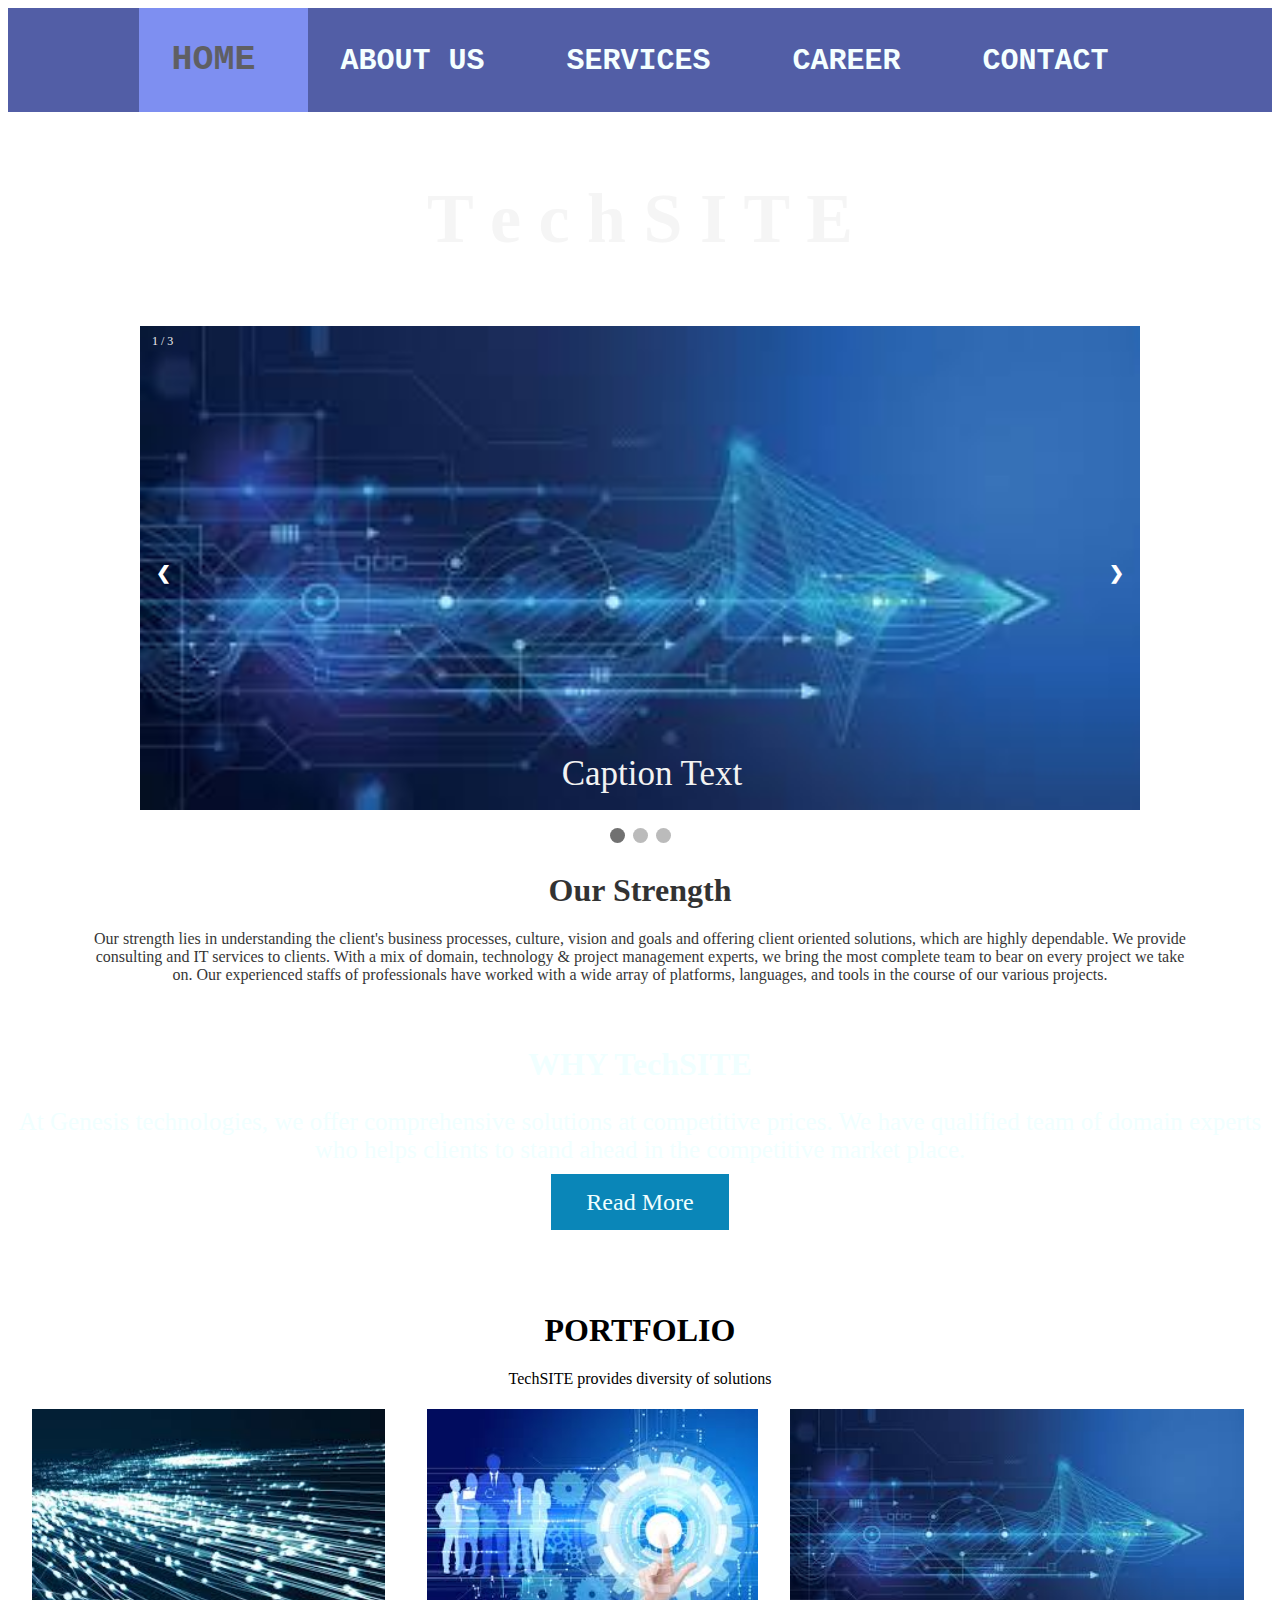
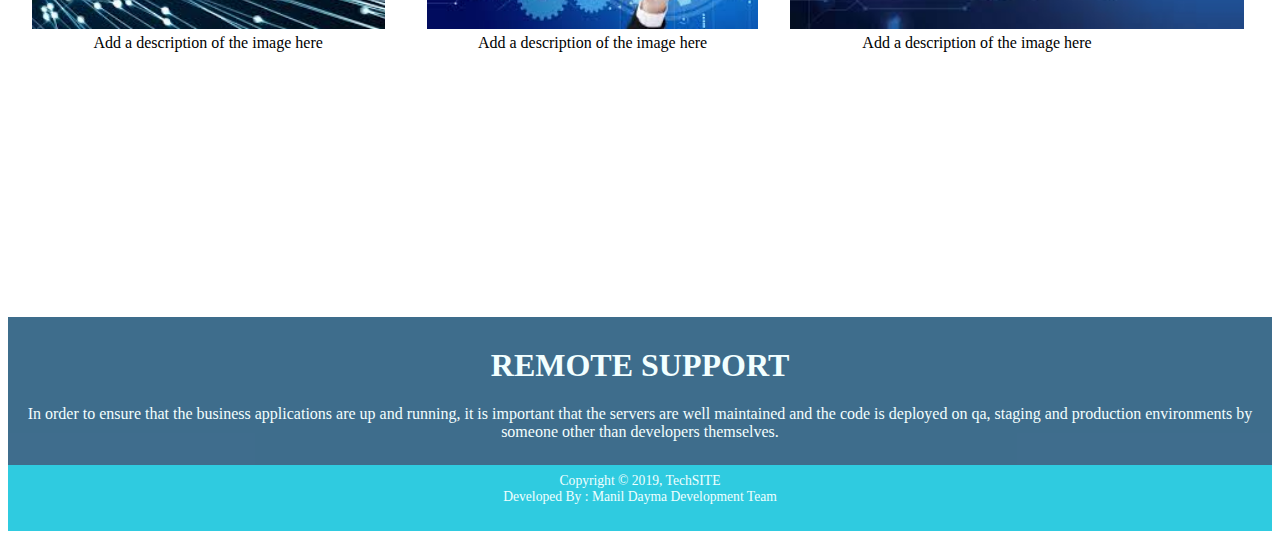
==== index.html @ 1affb9ef "updated" ====
<html>
  <head>
    <title>TechSITE</title>
    
  </head>
  <link rel="stylesheet" href="style.css" />
  <body >

    <nav class="menu">
      <a id="link" href="index.html" class="ma"> HOME </a>
      <a id="link" href="about.html" class="m1"> ABOUT US </a>
      <a id="link" href="services.html" class="m1"> SERVICES </a>
      <a id="link" href="career.html" class="m1"> CAREER </a>
      <a id="link" href="contact.html" class="m1"> CONTACT </a>

    </nav>
   
    <div>
      <h1 id="techsite">T e c h S I T E</h1>
    </div>

    <div class="slideshow-container">

      <div class="mySlides fade">
          <div class="numbertext">1 / 3</div>
          <img src="./images/2.jpg" style="width:100%">
          <div class="text">Caption Text</div>
        </div>
      
        <div class="mySlides fade">
          <div class="numbertext">2 / 3</div>
          <img src="./image/1.jpg" style="width:100%">
          <div class="text">Caption Two</div>
        </div>
      
        
        <div class="mySlides fade">
          <div class="numbertext">3 / 3</div>
          <img src="./image/3.jpg" style="width:100%">
          <div class="text">Caption Three</div>
        </div>
        
        <a class="prev" onclick="plusSlides(-1)">&#10094;</a>
        <a class="next" onclick="plusSlides(1)">&#10095;</a>
        
        </div>
        <br>
        
        <div style="text-align:center">
          <span class="dot" onclick="currentSlide(1)"></span> 
          <span class="dot" onclick="currentSlide(2)"></span> 
          <span class="dot" onclick="currentSlide(3)"></span> 
        </div>
        
        <script>
        var slideIndex = 1;
        showSlides(slideIndex);
        
        function plusSlides(n) {
          showSlides(slideIndex += n);
        }
        
        function currentSlide(n) {
          showSlides(slideIndex = n);
        }
        
        function showSlides(n) {
          var i;
          var slides = document.getElementsByClassName("mySlides");
          var dots = document.getElementsByClassName("dot");
          if (n > slides.length) {slideIndex = 1}    
          if (n < 1) {slideIndex = slides.length}
          for (i = 0; i < slides.length; i++) {
              slides[i].style.display = "none";  
          }
          for (i = 0; i < dots.length; i++) {
              dots[i].className = dots[i].className.replace(" active", "");
          }
          slides[slideIndex-1].style.display = "block";  
          dots[slideIndex-1].className += " active";
        }
        </script>
        
   <div class="strength">
        <h1>Our Strength</h1>
        <p id="p1">Our strength lies in understanding the client's business processes, 
          culture, vision and goals and offering client oriented solutions, 
          which are highly dependable. We provide consulting and IT services to clients. 
          With a mix of domain, technology & project management experts, 
          we bring the most complete team to bear on every project we take on. 
          Our experienced staffs of professionals have worked with a wide array of platforms, languages, 
          and tools in the course of our various projects.</p>
   </div>

    <div class="why">
      <h1>WHY TechSITE</h1>
       <p class="whyp">At Genesis technologies, we offer comprehensive solutions at competitive prices.
         We have qualified team of domain experts who helps 
         clients to stand ahead in the competitive market place.</p>
      <a class='readmore' id="link" href="services.html" >Read More</a>
    </div>

    <div class="port">
       <h1>PORTFOLIO</h1>
       <p>TechSITE provides diversity of solutions</p>

       <div class="row">
          <div class="column">
            <img src="./images/4.jpg"  style="height:220px">
            <div class="desc">Add a description of the image here</div>
          </div>
          <div class="column">
            <img src="./images/5.jpg"  style="height:220px">
            <div class="desc">Add a description of the image here</div>
          </div>
          <div class="column">
            <img src="./images/2.jpg"  style="height:220px">
            <div class="desc">Add a description of the image here</div>
          </div>
        </div>

    </div>

    <div class="remote">
      <h1>REMOTE SUPPORT</h1>
      <p style="text-align:center">In order to ensure that the business
         applications are up and running, it is important that the servers
          are well maintained and the code is deployed on qa, staging and 
          production environments by someone other than developers themselves.
        </p>
    </div>

    <footer>
      <div> Copyright &copy; 2019, TechSITE </div>
      <div> Developed By : Manil Dayma Development Team</div>
    </footer>
  </body>
</html>
---- style.css ----
body{
  background-image: url(./image/home.jpg);
  background-position: center;
  background-repeat: no-repeat;
  background-size: cover;
  background-attachment: fixed;
}

.heading {
  text-align: center;
}
.menu {
  background-color: rgb(9, 27, 129);
  text-align: center;
  padding: 2rem;
  opacity: .7;
}
.ma{
  background-color: rgb(72, 97, 236);
  color: rgb(28, 28, 34);
  padding-right: 10px;
  font-family: "Courier New", Courier, monospace;
  font-size: 35px;
  padding: 2rem;
  font-weight:bold;
}
.m1 {
  color: azure;
  padding-right: 10px;
  font-family: "Courier New", Courier, monospace;
  font-size: 30px;
  padding: 2rem;
  font-weight:bold;
}
.m1:hover {
  background-color: rgb(23, 42, 150);
}

#techsite{
  color: whitesmoke;
  font-size:70px;
  font-weight:bold;
  padding-left: 50px;
  padding-right:50px;
  padding:20px;
  text-align:center;
  font-family: 'Times New Roman', Times, serif;
}

#link {
  text-decoration: none;
}
.strength{
  padding-top:.2rem;
  padding-bottom:1rem;
  padding-left: 5rem;
  padding-right:5rem;
  text-align: center;
  background: white;
  opacity: .8;
}
.why {
  color: azure;
  text-align: center;
  padding: 8px;
  height:250px;
}
.whyp{
  text-align: center;
  font-size: 25px;  
}
.readmore{
    color: azure;
    font-size: 1.5rem;
    background: rgb(10, 134, 184);
    padding: 15px;
    padding-left: 35px; 
    padding-right: 35px;
    
}
.readmore:hover{
    background: rgb(122, 204, 252);
    transition-duration: .5s;
}
.port {
  height: 70%;
  background-color: white;
  text-align: center;
  padding: 0.5rem;
}
.remote {
  color: azure;
  background: rgb(15, 73, 112);
  background-position: center;
  background-repeat: no-repeat;
  background-size: cover;
  text-align: center;
  padding: 0.5rem;
  opacity: .8;
}
footer {
  height:50px; 
  padding-top:10px;
  font-size: .85rem;
  background: #2fcbe0;
  color: azure;
  padding: .5rem;
  text-align: center;
}

.column {
  float: left;
  width: 30%;
  padding: 5px;
}

/* Clear floats after image containers */
.row::after {
  content: "";
  clear: both;
  display: table;
}
.desc{
  margin:5px;
}

.mySlides {display: none}
img {vertical-align: middle;}

/* Slideshow container */
.slideshow-container {
  max-width: 1000px;
  position: relative;
  margin: auto;
}

/* Next & previous buttons */
.prev, .next {
  cursor: pointer;
  position: absolute;
  top: 50%;
  width: auto;
  padding: 16px;
  margin-top: -22px;
  color: white;
  font-weight: bold;
  font-size: 18px;
  transition: 0.6s ease;
  border-radius: 0 3px 3px 0;
  user-select: none;
}

/* Position the "next button" to the right */
.next {
  right: 0;
  border-radius: 3px 0 0 3px;
}

/* On hover, add a black background color with a little bit see-through */
.prev:hover, .next:hover {
  background-color: rgba(0,0,0,0.8);
}

/* Caption text */
.text {
  color: #f2f2f2;
  font-size: 35px;
  padding: 8px 12px;
  position: absolute;
  bottom: 8px;
  width: 100%;
  text-align: center;
}

/* Number text (1/3 etc) */
.numbertext {
  color: #f2f2f2;
  font-size: 12px;
  padding: 8px 12px;
  position: absolute;
  top: 0;
}

/* The dots/bullets/indicators */
.dot {
  cursor: pointer;
  height: 15px;
  width: 15px;
  margin: 0 2px;
  background-color: #bbb;
  border-radius: 50%;
  display: inline-block;
  transition: background-color 0.6s ease;
}

.active, .dot:hover {
  background-color: #717171;
}

/* Fading animation */
.fade {
  -webkit-animation-name: fade;
  -webkit-animation-duration: 1.5s;
  animation-name: fade;
  animation-duration: 1.5s;
}

table{
  background:white;
  width: 100%;
  height: 100%;
  display:inline;
}
#div1{
  color: azure;
  width:auto;
  height:auto;
  background: rgb(4, 18, 99);
}
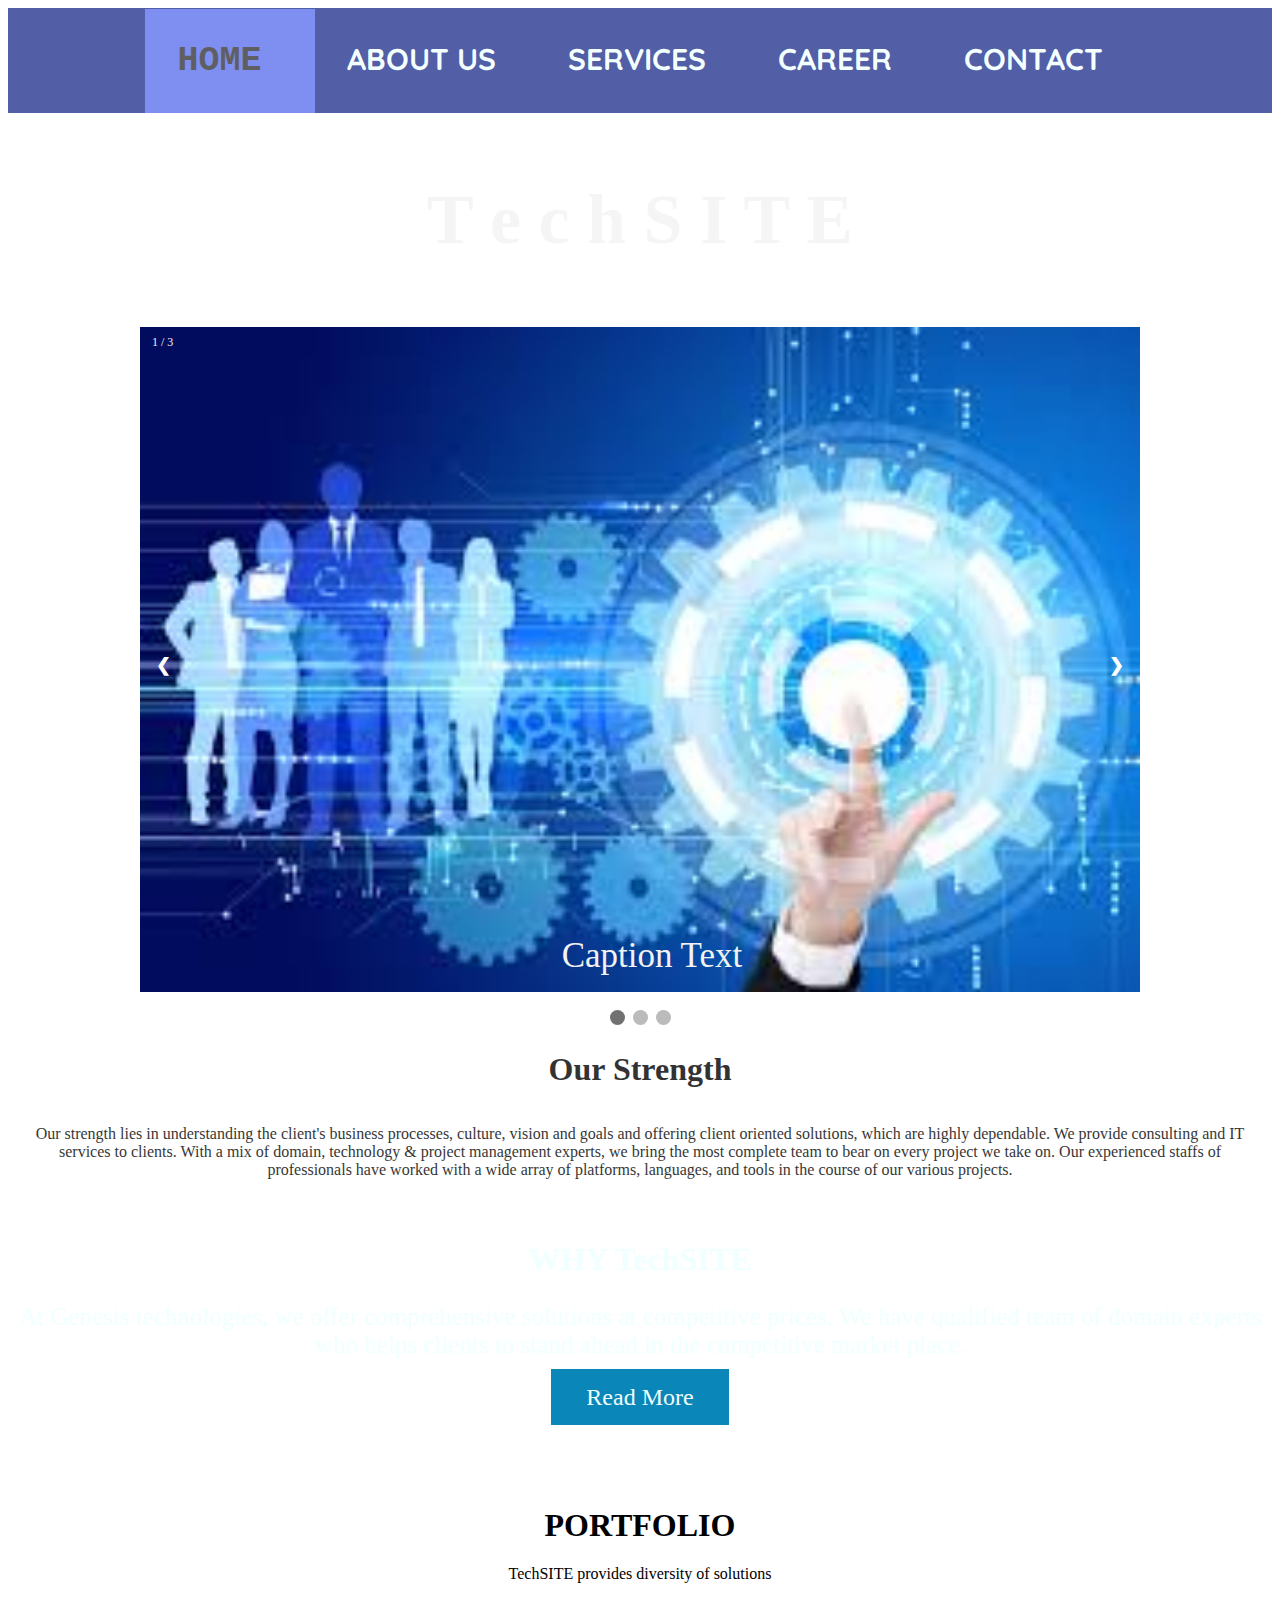
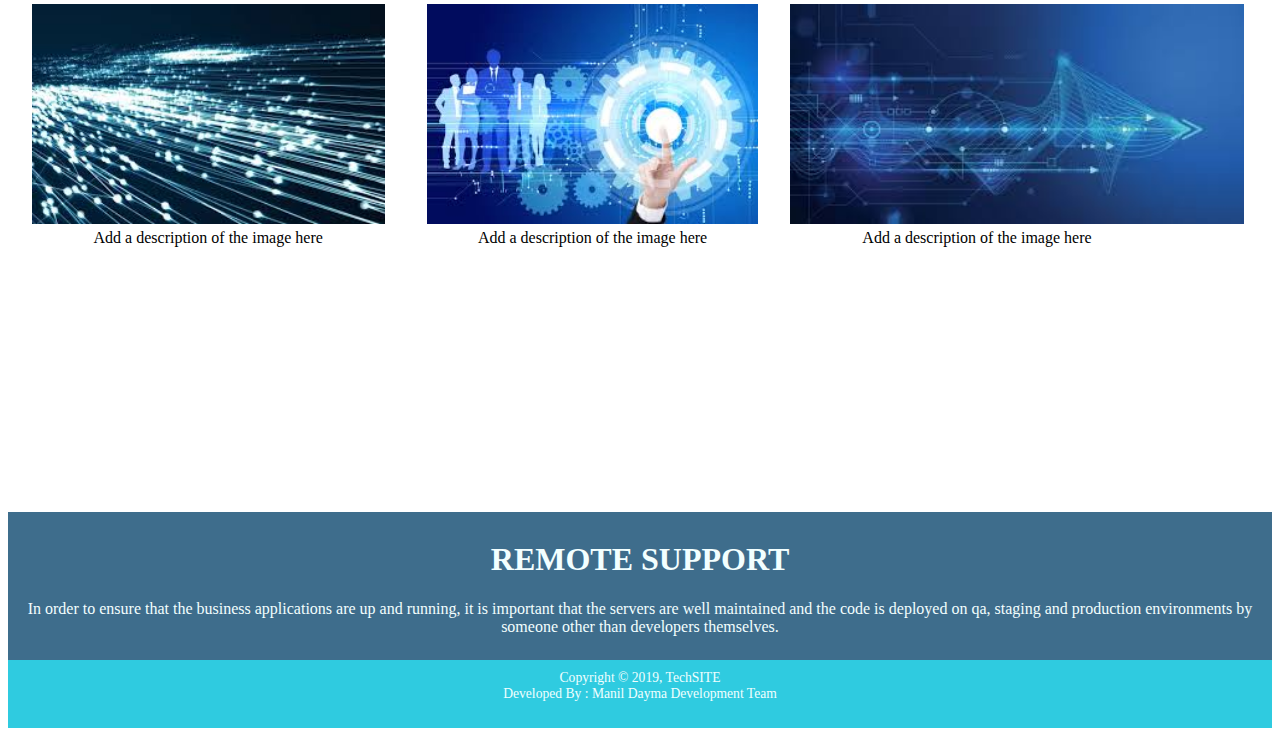
==== commit dd3b9d00: "updated Services" ====
--- a/index.html
+++ b/index.html
@@ -1,138 +1,137 @@
 <html>
-  <head>
-    <title>TechSITE</title>
-    
-  </head>
-  <link rel="stylesheet" href="style.css" />
-  <body >
 
-    <nav class="menu">
-      <a id="link" href="index.html" class="ma"> HOME </a>
-      <a id="link" href="about.html" class="m1"> ABOUT US </a>
-      <a id="link" href="services.html" class="m1"> SERVICES </a>
-      <a id="link" href="career.html" class="m1"> CAREER </a>
-      <a id="link" href="contact.html" class="m1"> CONTACT </a>
+<head>
+  <title>TechSITE</title>
 
-    </nav>
-   
-    <div>
-      <h1 id="techsite">T e c h S I T E</h1>
+</head>
+<link rel="stylesheet" href="style.css" />
+<link href="https://fonts.googleapis.com/css?family=Quicksand" rel="stylesheet">
+
+<body>
+
+  <nav class="menu">
+    <a id="link" href="index.html" class="ma"> HOME </a>
+    <a id="link" href="about.html" class="m1"> ABOUT US </a>
+    <a id="link" href="services.html" class="m1"> SERVICES </a>
+    <a id="link" href="career.html" class="m1"> CAREER </a>
+    <a id="link" href="contact.html" class="m1"> CONTACT </a>
+
+  </nav>
+
+  <div>
+    <h1 id="techsite">T e c h S I T E</h1>
+  </div>
+
+  <div class="slideshow-container">
+
+    <div class="mySlides fade">
+      <div class="numbertext">1 / 3</div>
+      <img src="./images/5.jpg" style="width:100%">
+      <div class="text">Caption Text</div>
     </div>
 
-    <div class="slideshow-container">
-
-      <div class="mySlides fade">
-          <div class="numbertext">1 / 3</div>
-          <img src="./images/2.jpg" style="width:100%">
-          <div class="text">Caption Text</div>
-        </div>
-      
-        <div class="mySlides fade">
-          <div class="numbertext">2 / 3</div>
-          <img src="./image/1.jpg" style="width:100%">
-          <div class="text">Caption Two</div>
-        </div>
-      
-        
-        <div class="mySlides fade">
-          <div class="numbertext">3 / 3</div>
-          <img src="./image/3.jpg" style="width:100%">
-          <div class="text">Caption Three</div>
-        </div>
-        
-        <a class="prev" onclick="plusSlides(-1)">&#10094;</a>
-        <a class="next" onclick="plusSlides(1)">&#10095;</a>
-        
-        </div>
-        <br>
-        
-        <div style="text-align:center">
-          <span class="dot" onclick="currentSlide(1)"></span> 
-          <span class="dot" onclick="currentSlide(2)"></span> 
-          <span class="dot" onclick="currentSlide(3)"></span> 
-        </div>
-        
-        <script>
-        var slideIndex = 1;
-        showSlides(slideIndex);
-        
-        function plusSlides(n) {
-          showSlides(slideIndex += n);
-        }
-        
-        function currentSlide(n) {
-          showSlides(slideIndex = n);
-        }
-        
-        function showSlides(n) {
-          var i;
-          var slides = document.getElementsByClassName("mySlides");
-          var dots = document.getElementsByClassName("dot");
-          if (n > slides.length) {slideIndex = 1}    
-          if (n < 1) {slideIndex = slides.length}
-          for (i = 0; i < slides.length; i++) {
-              slides[i].style.display = "none";  
-          }
-          for (i = 0; i < dots.length; i++) {
-              dots[i].className = dots[i].className.replace(" active", "");
-          }
-          slides[slideIndex-1].style.display = "block";  
-          dots[slideIndex-1].className += " active";
-        }
-        </script>
-        
-   <div class="strength">
-        <h1>Our Strength</h1>
-        <p id="p1">Our strength lies in understanding the client's business processes, 
-          culture, vision and goals and offering client oriented solutions, 
-          which are highly dependable. We provide consulting and IT services to clients. 
-          With a mix of domain, technology & project management experts, 
-          we bring the most complete team to bear on every project we take on. 
-          Our experienced staffs of professionals have worked with a wide array of platforms, languages, 
-          and tools in the course of our various projects.</p>
-   </div>
-
-    <div class="why">
-      <h1>WHY TechSITE</h1>
-       <p class="whyp">At Genesis technologies, we offer comprehensive solutions at competitive prices.
-         We have qualified team of domain experts who helps 
-         clients to stand ahead in the competitive market place.</p>
-      <a class='readmore' id="link" href="services.html" >Read More</a>
+    <div class="mySlides fade">
+      <div class="numbertext">2 / 3</div>
+      <img src="./image/4.jpg" style="width:100%">
+      <div class="text">Caption Two</div>
     </div>
 
-    <div class="port">
-       <h1>PORTFOLIO</h1>
-       <p>TechSITE provides diversity of solutions</p>
 
-       <div class="row">
-          <div class="column">
-            <img src="./images/4.jpg"  style="height:220px">
-            <div class="desc">Add a description of the image here</div>
-          </div>
-          <div class="column">
-            <img src="./images/5.jpg"  style="height:220px">
-            <div class="desc">Add a description of the image here</div>
-          </div>
-          <div class="column">
-            <img src="./images/2.jpg"  style="height:220px">
-            <div class="desc">Add a description of the image here</div>
-          </div>
-        </div>
-
+    <div class="mySlides fade">
+      <div class="numbertext">3 / 3</div>
+      <img src="./image/h2.jpg" style="width:100%">
+      <div class="text">Caption Three</div>
     </div>
 
-    <div class="remote">
-      <h1>REMOTE SUPPORT</h1>
-      <p style="text-align:center">In order to ensure that the business
-         applications are up and running, it is important that the servers
-          are well maintained and the code is deployed on qa, staging and 
-          production environments by someone other than developers themselves.
-        </p>
+    <a class="prev" onclick="plusSlides(-1)">&#10094;</a>
+    <a class="next" onclick="plusSlides(1)">&#10095;</a>
+
+  </div>
+  <br>
+
+  <div style="text-align:center">
+    <span class="dot" onclick="currentSlide(1)"></span>
+    <span class="dot" onclick="currentSlide(2)"></span>
+    <span class="dot" onclick="currentSlide(3)"></span>
+  </div>
+
+  <script>
+    var slideIndex = 1;
+    showSlides(slideIndex);
+
+    function plusSlides(n) {
+      showSlides(slideIndex += n);
+    }
+
+    function currentSlide(n) {
+      showSlides(slideIndex = n);
+    }
+
+    function showSlides(n) {
+      var i;
+      var slides = document.getElementsByClassName("mySlides");
+      var dots = document.getElementsByClassName("dot");
+      if (n > slides.length) { slideIndex = 1 }
+      if (n < 1) { slideIndex = slides.length }
+      for (i = 0; i < slides.length; i++) {
+        slides[i].style.display = "none";
+      }
+      for (i = 0; i < dots.length; i++) {
+        dots[i].className = dots[i].className.replace(" active", "");
+      }
+      slides[slideIndex - 1].style.display = "block";
+      dots[slideIndex - 1].className += " active";
+    }
+  </script>
+
+  <div class="strength">
+    <h1>Our Strength</h1>
+    <p style="padding:1rem">Our strength lies in understanding the client's business processes, culture, vision and goals and offering client oriented
+      solutions, which are highly dependable. We provide consulting and IT services to clients. With a mix of domain, technology
+      & project management experts, we bring the most complete team to bear on every project we take on. Our experienced
+      staffs of professionals have worked with a wide array of platforms, languages, and tools in the course of our various
+      projects.</p>
+  </div>
+
+  <div class="why">
+    <h1>WHY TechSITE</h1>
+    <p class="whyp">At Genesis technologies, we offer comprehensive solutions at competitive prices. We have qualified team of domain experts
+      who helps clients to stand ahead in the competitive market place.</p>
+    <a class='readmore' id="link" href="services.html">Read More</a>
+  </div>
+
+  <div class="port">
+    <h1>PORTFOLIO</h1>
+    <p>TechSITE provides diversity of solutions</p>
+
+    <div class="row">
+      <div class="column">
+        <img src="./images/4.jpg" style="height:220px">
+        <div class="desc">Add a description of the image here</div>
+      </div>
+      <div class="column">
+        <img src="./images/5.jpg" style="height:220px">
+        <div class="desc">Add a description of the image here</div>
+      </div>
+      <div class="column">
+        <img src="./images/2.jpg" style="height:220px">
+        <div class="desc">Add a description of the image here</div>
+      </div>
     </div>
 
-    <footer>
-      <div> Copyright &copy; 2019, TechSITE </div>
-      <div> Developed By : Manil Dayma Development Team</div>
-    </footer>
-  </body>
-</html>
+  </div>
+
+  <div class="remote">
+    <h1>REMOTE SUPPORT</h1>
+    <p style="text-align:center">In order to ensure that the business applications are up and running, it is important that the servers are well maintained
+      and the code is deployed on qa, staging and production environments by someone other than developers themselves.
+    </p>
+  </div>
+
+  <footer style="height:50px; padding-top:10px">
+    <div> Copyright &copy; 2019, TechSITE </div>
+    <div> Developed By : Manil Dayma Development Team</div>
+  </footer>
+</body>
+
+</html>--- a/style.css
+++ b/style.css
@@ -27,7 +27,7 @@
 .m1 {
   color: azure;
   padding-right: 10px;
-  font-family: "Courier New", Courier, monospace;
+  font-family: 'Quicksand';
   font-size: 30px;
   padding: 2rem;
   font-weight:bold;
@@ -38,6 +38,7 @@
 
 #techsite{
   color: whitesmoke;
+
   font-size:70px;
   font-weight:bold;
   padding-left: 50px;
@@ -45,16 +46,12 @@
   padding:20px;
   text-align:center;
   font-family: 'Times New Roman', Times, serif;
-}
+} 
 
 #link {
   text-decoration: none;
 }
 .strength{
-  padding-top:.2rem;
-  padding-bottom:1rem;
-  padding-left: 5rem;
-  padding-right:5rem;
   text-align: center;
   background: white;
   opacity: .8;
@@ -80,7 +77,6 @@
 }
 .readmore:hover{
     background: rgb(122, 204, 252);
-    transition-duration: .5s;
 }
 .port {
   height: 70%;
@@ -99,8 +95,6 @@
   opacity: .8;
 }
 footer {
-  height:50px; 
-  padding-top:10px;
   font-size: .85rem;
   background: #2fcbe0;
   color: azure;
@@ -213,7 +207,23 @@
 }
 #div1{
   color: azure;
-  width:auto;
-  height:auto;
+  width:490px;
+  height:330px;
   background: rgb(4, 18, 99);
+  font-family: 'Quicksand', sans-serif;
+}
+
+.servh1{
+  font-family: 'Quicksand';
+  padding-top: 20px;
+  text-align: center;
+  padding-left: 10px;
+  margin-top: 15px;
+  height: 90px;
+}
+
+.servp{
+  margin: 10px;
+  font-weight: 100;
+  font-size: 20px;
 }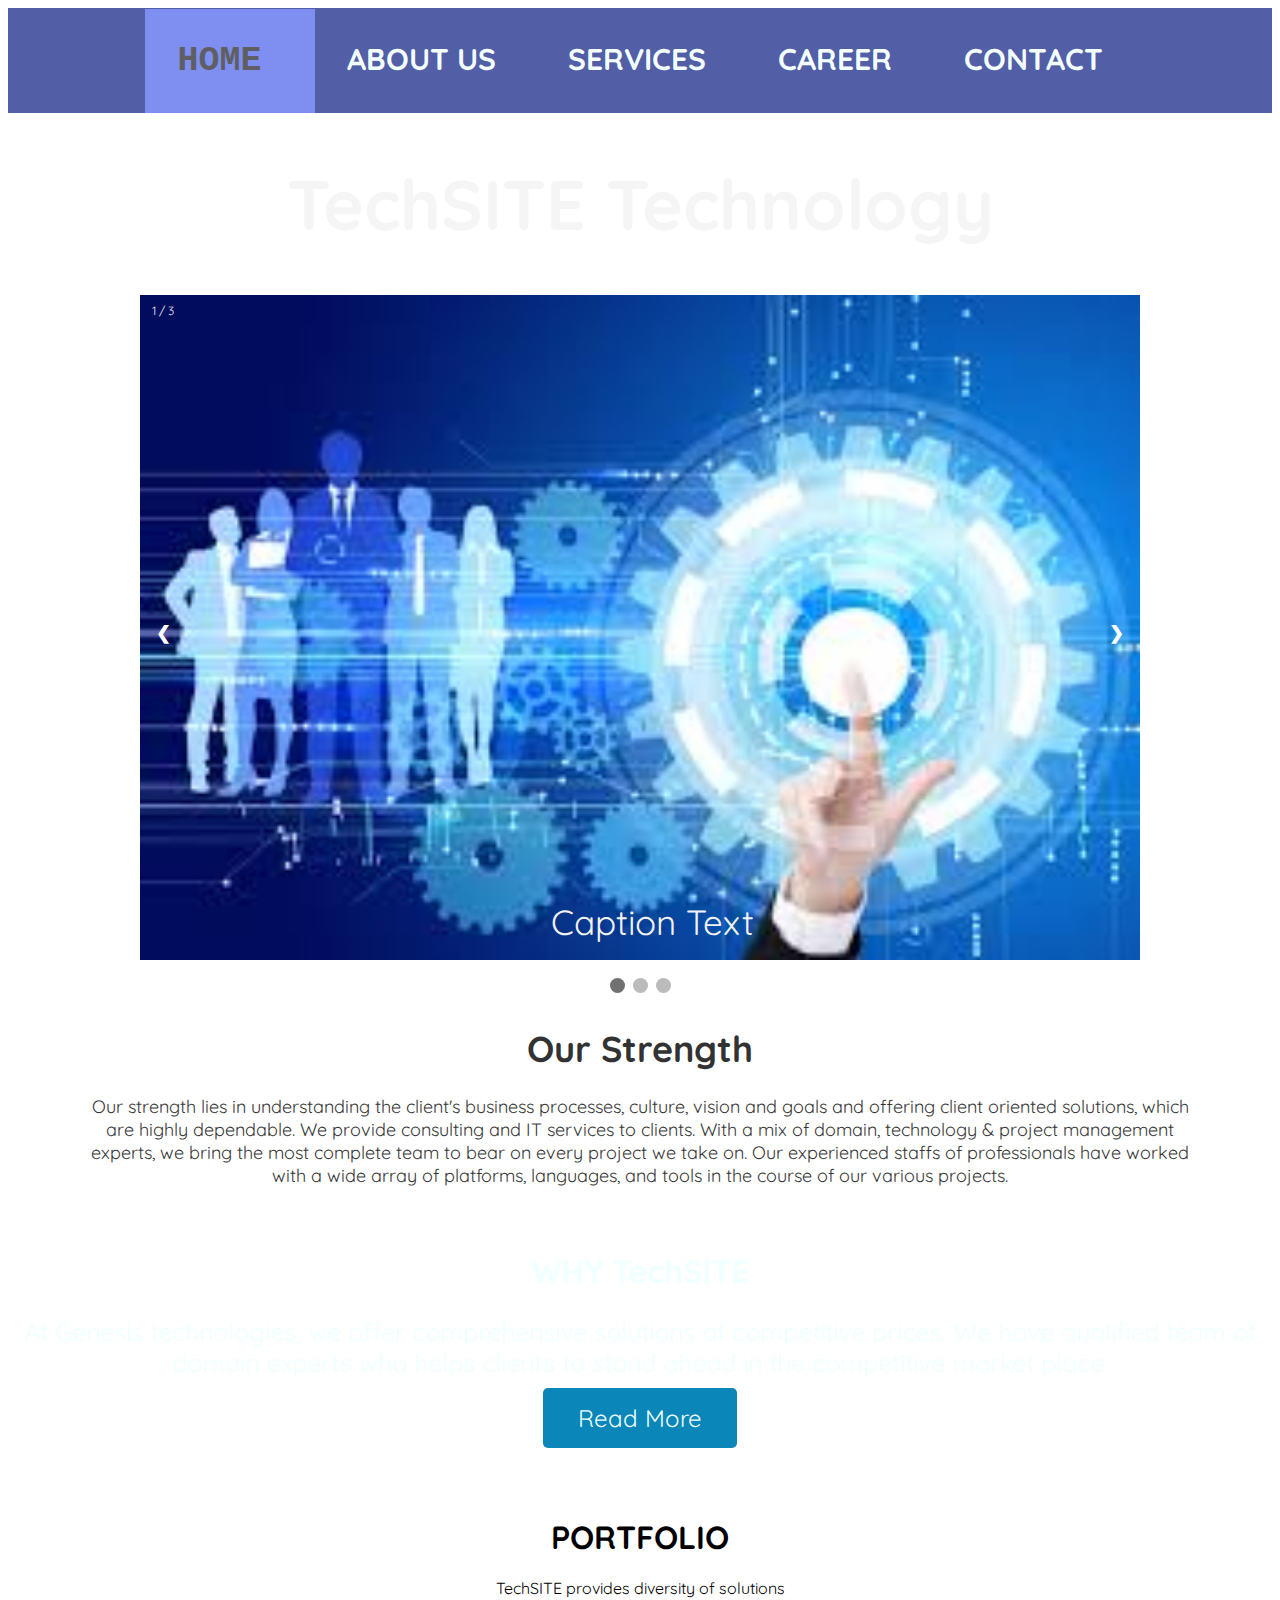
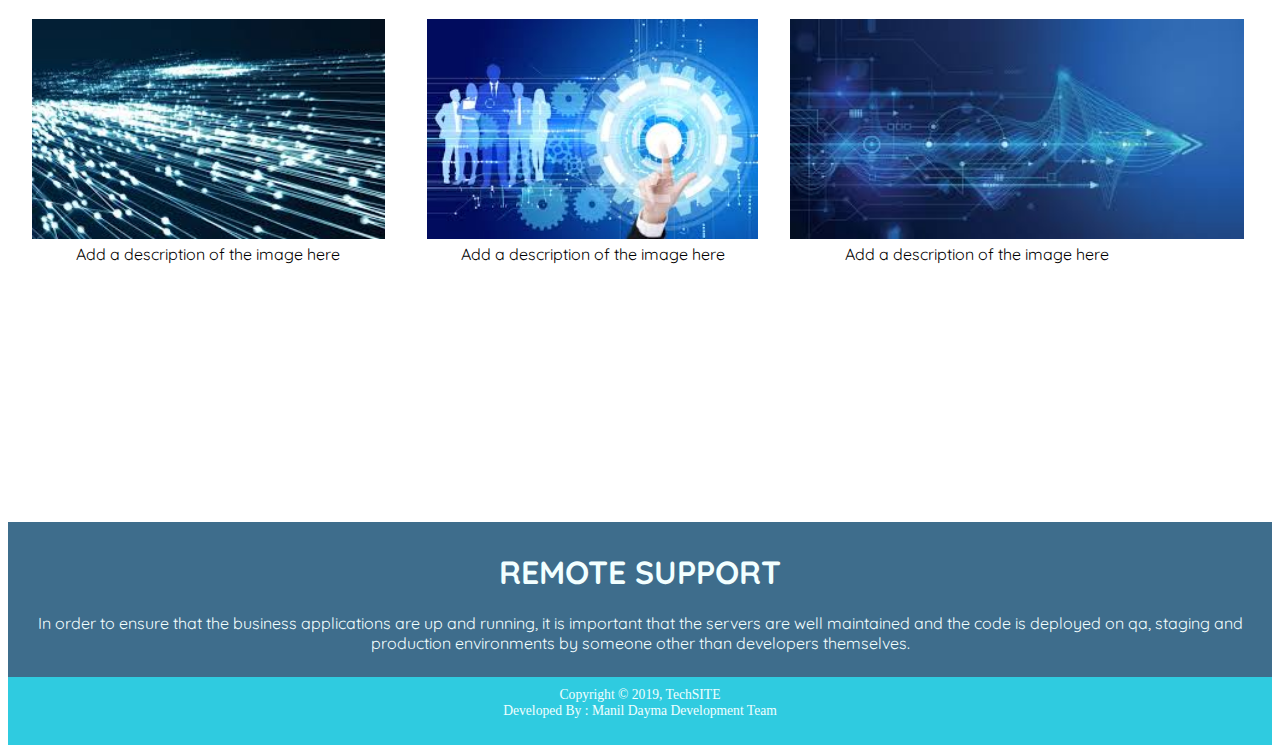
==== commit d56aa0a8: "updated font" ====
--- a/index.html
+++ b/index.html
@@ -19,7 +19,7 @@
   </nav>
 
   <div>
-    <h1 id="techsite">T e c h S I T E</h1>
+    <h1 id="techsite">TechSITE  Technology</h1>
   </div>
 
   <div class="slideshow-container">
@@ -86,7 +86,7 @@
 
   <div class="strength">
     <h1>Our Strength</h1>
-    <p style="padding:1rem">Our strength lies in understanding the client's business processes, culture, vision and goals and offering client oriented
+    <p class="strengthpara">Our strength lies in understanding the client's business processes, culture, vision and goals and offering client oriented
       solutions, which are highly dependable. We provide consulting and IT services to clients. With a mix of domain, technology
       & project management experts, we bring the most complete team to bear on every project we take on. Our experienced
       staffs of professionals have worked with a wide array of platforms, languages, and tools in the course of our various
@@ -121,10 +121,15 @@
 
   </div>
 
+  <div style="margin-top: -400px"></div>
+
+
   <div class="remote">
     <h1>REMOTE SUPPORT</h1>
-    <p style="text-align:center">In order to ensure that the business applications are up and running, it is important that the servers are well maintained
-      and the code is deployed on qa, staging and production environments by someone other than developers themselves.
+    <p style="text-align:center">In order to ensure that the business applications
+       are up and running, it is important that the servers are well maintained
+      and the code is deployed on qa, staging and production environments by someone
+       other than developers themselves.
     </p>
   </div>
 
@@ -134,4 +139,7 @@
   </footer>
 </body>
 
-</html>+</html>
+
+
+
--- a/style.css
+++ b/style.css
@@ -38,25 +38,32 @@
 
 #techsite{
   color: whitesmoke;
-
   font-size:70px;
   font-weight:bold;
   padding-left: 50px;
   padding-right:50px;
-  padding:20px;
   text-align:center;
-  font-family: 'Times New Roman', Times, serif;
+  font-family: 'quicksand';
 } 
 
 #link {
   text-decoration: none;
 }
 .strength{
+  padding-top:5px;
+  font-size:18px;
+  font-family: 'Quicksand';
   text-align: center;
   background: white;
   opacity: .8;
 }
+.strengthpara{
+  padding-left: 5rem;
+  padding-right: 5rem;
+  padding-bottom: 1rem;
+}
 .why {
+  font-family: 'Quicksand';
   color: azure;
   text-align: center;
   padding: 8px;
@@ -67,18 +74,21 @@
   font-size: 25px;  
 }
 .readmore{
+    font-family: 'Quicksand';
     color: azure;
     font-size: 1.5rem;
     background: rgb(10, 134, 184);
     padding: 15px;
     padding-left: 35px; 
     padding-right: 35px;
-    
+    border-radius:5px;
 }
 .readmore:hover{
     background: rgb(122, 204, 252);
+    transition-duration: .5s;
 }
 .port {
+  font-family: 'Quicksand';
   height: 70%;
   background-color: white;
   text-align: center;
@@ -89,10 +99,11 @@
   background: rgb(15, 73, 112);
   background-position: center;
   background-repeat: no-repeat;
-  background-size: cover;
   text-align: center;
   padding: 0.5rem;
   opacity: .8;
+  margin-top: 400px;
+  font-family: 'quicksand';
 }
 footer {
   font-size: .85rem;
@@ -157,6 +168,7 @@
 
 /* Caption text */
 .text {
+  font-family: 'Quicksand';
   color: #f2f2f2;
   font-size: 35px;
   padding: 8px 12px;
@@ -168,6 +180,7 @@
 
 /* Number text (1/3 etc) */
 .numbertext {
+  font-family: 'Quicksand';
   color: #f2f2f2;
   font-size: 12px;
   padding: 8px 12px;
@@ -206,14 +219,46 @@
   display:inline;
 }
 #div1{
-  color: azure;
-  width:490px;
+  padding:5px;
+  color: azure;
   height:330px;
   background: rgb(4, 18, 99);
   font-family: 'Quicksand', sans-serif;
-}
-
+  width: 30%;
+  float: left;
+  margin-left: 10px;
+  margin-right: 10px;
+  margin-top: 20px;
+  
+}
+.about{
+  font-size: 50px;
+  margin-top: 0px;
+  background-color: rgb(2, 14, 85);
+  color: azure;
+  text-align: center;
+  padding: 2rem;
+  opacity: .9;
+  font-family: Georgia, 'Times New Roman', Times, serif;
+  font-weight: bolder;
+  padding-top: 3rem;
+  padding-bottom:3rem;
+  font-family: 'Quicksand';
+}
+.aboutmain{
+  font-family: 'quicksand';
+  margin-top:-35px;
+  background-color: white;
+  padding:2rem;
+  padding-left: 10rem;
+  padding-right: 10rem;
+}
+.aboutpara{
+  font-family: 'Quicksand';
+  font-size: 17px;  
+}
 .servh1{
+  font-family: 'Quicksand';
   font-family: 'Quicksand';
   padding-top: 20px;
   text-align: center;
@@ -223,7 +268,9 @@
 }
 
 .servp{
+  font-family: 'Quicksand';
+  padding:10px;
   margin: 10px;
   font-weight: 100;
-  font-size: 20px;
-}+  font-size: 18px;
+}
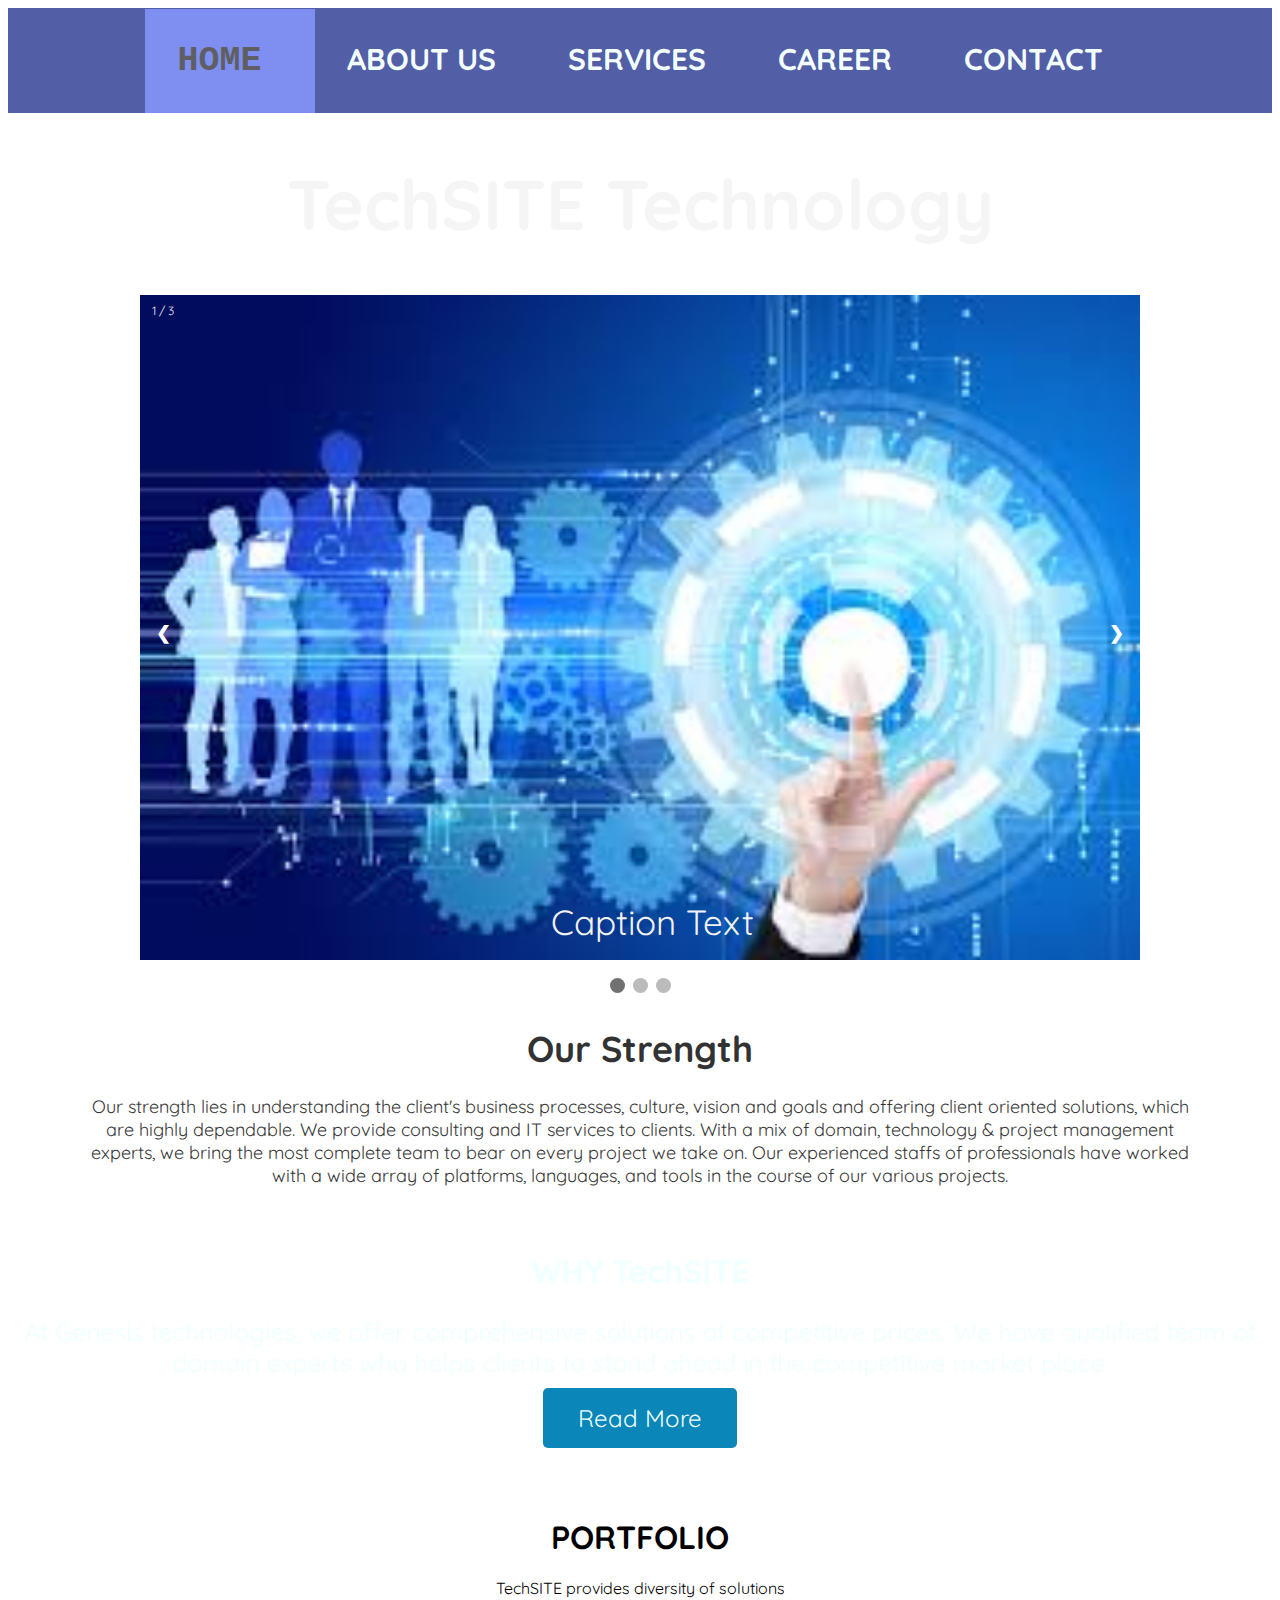
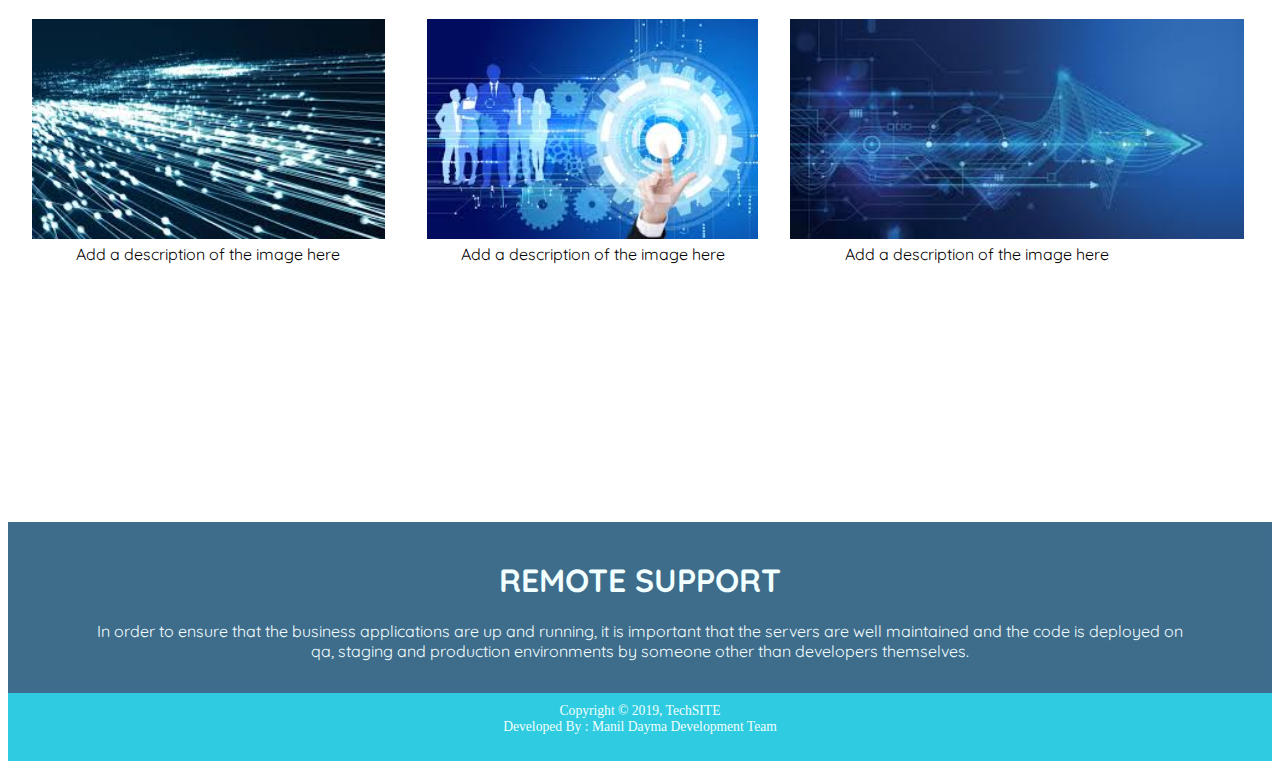
==== commit a27a8c5e: "aaa" ====
--- a/index.html
+++ b/index.html
@@ -15,7 +15,6 @@
     <a id="link" href="services.html" class="m1"> SERVICES </a>
     <a id="link" href="career.html" class="m1"> CAREER </a>
     <a id="link" href="contact.html" class="m1"> CONTACT </a>
-
   </nav>
 
   <div>
@@ -23,7 +22,6 @@
   </div>
 
   <div class="slideshow-container">
-
     <div class="mySlides fade">
       <div class="numbertext">1 / 3</div>
       <img src="./images/5.jpg" style="width:100%">
@@ -121,9 +119,6 @@
 
   </div>
 
-  <div style="margin-top: -400px"></div>
-
-
   <div class="remote">
     <h1>REMOTE SUPPORT</h1>
     <p style="text-align:center">In order to ensure that the business applications
--- a/style.css
+++ b/style.css
@@ -58,9 +58,9 @@
   opacity: .8;
 }
 .strengthpara{
-  padding-left: 5rem;
-  padding-right: 5rem;
-  padding-bottom: 1rem;
+  padding-left: 80px;
+  padding-right: 80px;
+  padding-bottom: 16px;
 }
 .why {
   font-family: 'Quicksand';
@@ -100,9 +100,10 @@
   background-position: center;
   background-repeat: no-repeat;
   text-align: center;
-  padding: 0.5rem;
+  padding: 1rem;
+  padding-left: 80px;
+  padding-right: 80px;
   opacity: .8;
-  margin-top: 400px;
   font-family: 'quicksand';
 }
 footer {
@@ -218,10 +219,37 @@
   height: 100%;
   display:inline;
 }
+.about{
+  font-size: 50px;
+  margin-top: 0px;
+  background-color: rgb(2, 14, 85);
+  color: azure;
+  text-align: center;
+  padding: 2rem;
+  opacity: .9;
+  font-family: Georgia, 'Times New Roman', Times, serif;
+  font-weight: bolder;
+  padding-top: 3rem;
+  padding-bottom:3rem;
+  font-family: 'Quicksand';
+}
+.aboutmain{
+  font-family: 'quicksand';
+  margin-top:-35px;
+  background-color: white;
+  padding:2rem;
+  padding-left: 10rem;
+  padding-right: 10rem;
+}
+.aboutpara{
+  font-family: 'Quicksand';
+  font-size: 17px;  
+}
+
 #div1{
   padding:5px;
   color: azure;
-  height:330px;
+  height:350px;
   background: rgb(4, 18, 99);
   font-family: 'Quicksand', sans-serif;
   width: 30%;
@@ -231,46 +259,21 @@
   margin-top: 20px;
   
 }
-.about{
-  font-size: 50px;
-  margin-top: 0px;
-  background-color: rgb(2, 14, 85);
-  color: azure;
-  text-align: center;
-  padding: 2rem;
-  opacity: .9;
-  font-family: Georgia, 'Times New Roman', Times, serif;
-  font-weight: bolder;
-  padding-top: 3rem;
-  padding-bottom:3rem;
-  font-family: 'Quicksand';
-}
-.aboutmain{
-  font-family: 'quicksand';
-  margin-top:-35px;
-  background-color: white;
-  padding:2rem;
-  padding-left: 10rem;
-  padding-right: 10rem;
-}
-.aboutpara{
-  font-family: 'Quicksand';
-  font-size: 17px;  
-}
 .servh1{
   font-family: 'Quicksand';
   font-family: 'Quicksand';
-  padding-top: 20px;
+  padding-top: 15px;
   text-align: center;
   padding-left: 10px;
   margin-top: 15px;
-  height: 90px;
+  height: auto;
+
 }
 
 .servp{
   font-family: 'Quicksand';
   padding:10px;
-  margin: 10px;
+  margin: 5px;
   font-weight: 100;
-  font-size: 18px;
-}
+  font-size: 17px;
+}
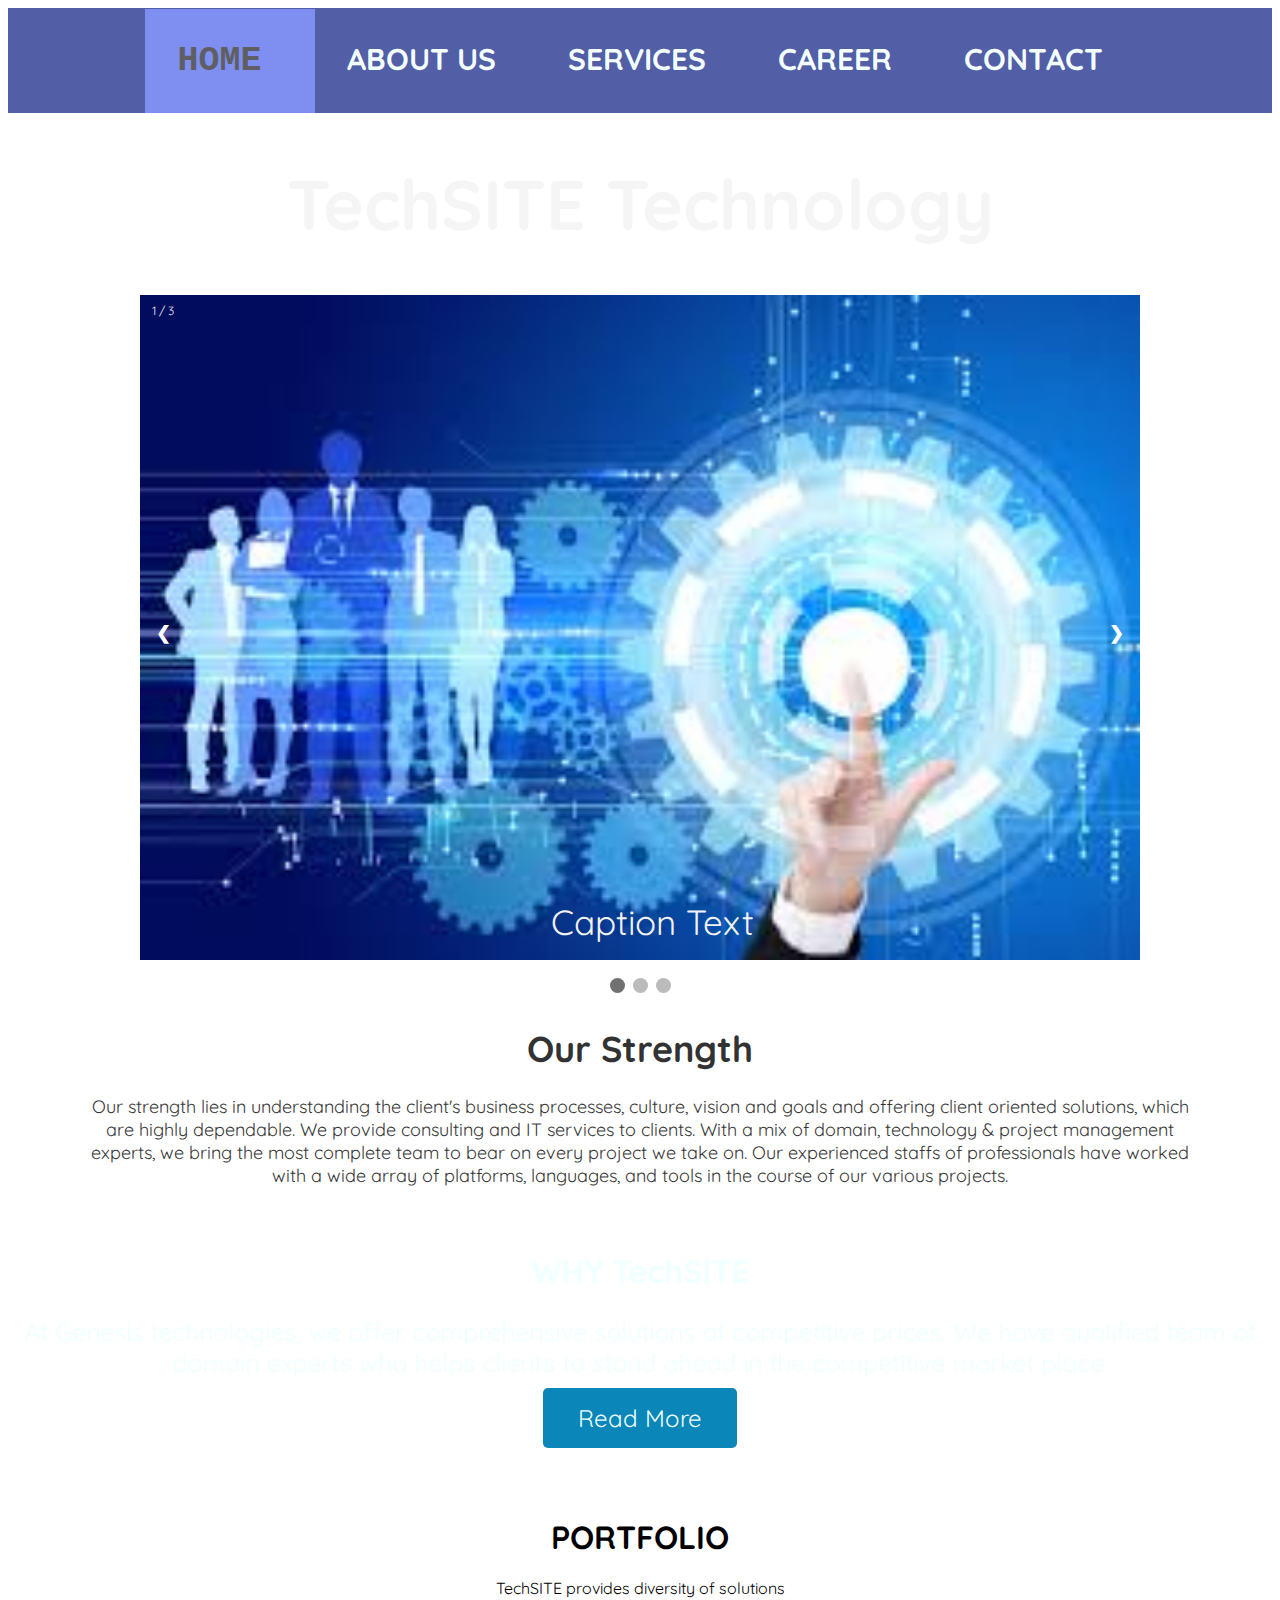
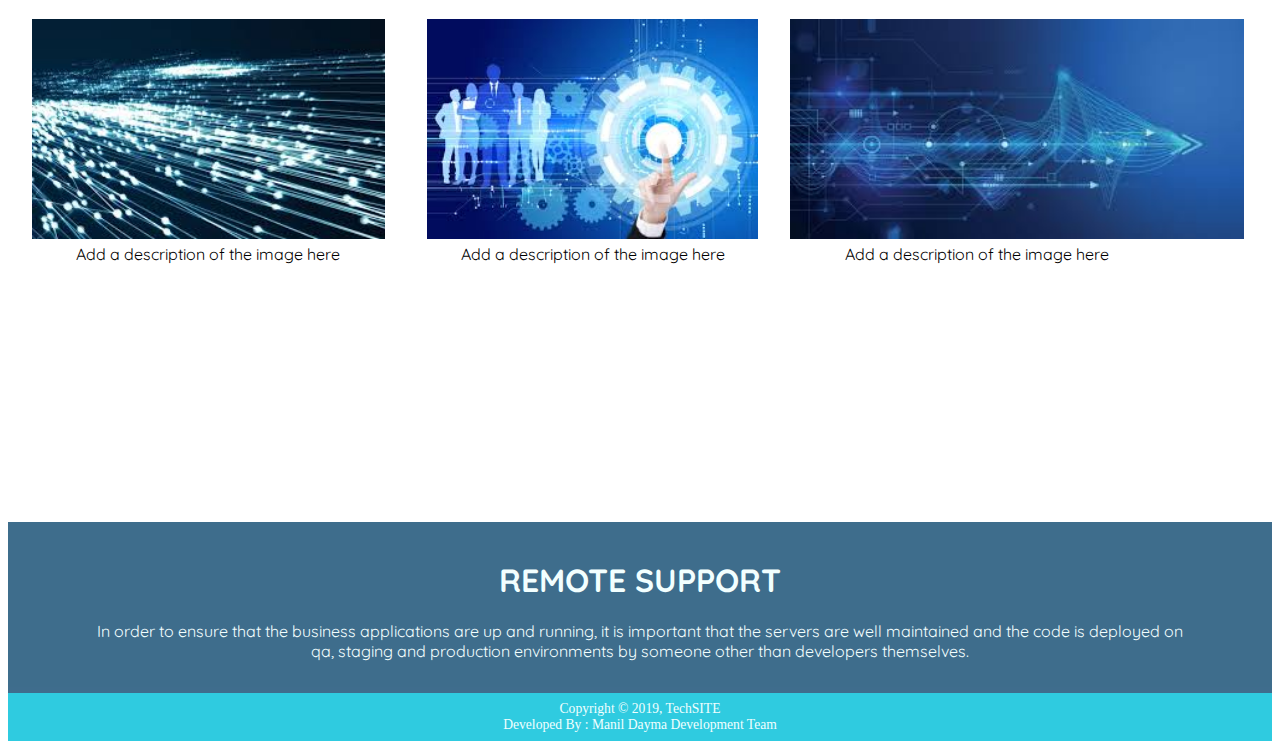
==== commit 9e3b66e7: "aa" ====
--- a/index.html
+++ b/index.html
@@ -128,7 +128,7 @@
     </p>
   </div>
 
-  <footer style="height:50px; padding-top:10px">
+  <footer>
     <div> Copyright &copy; 2019, TechSITE </div>
     <div> Developed By : Manil Dayma Development Team</div>
   </footer>
